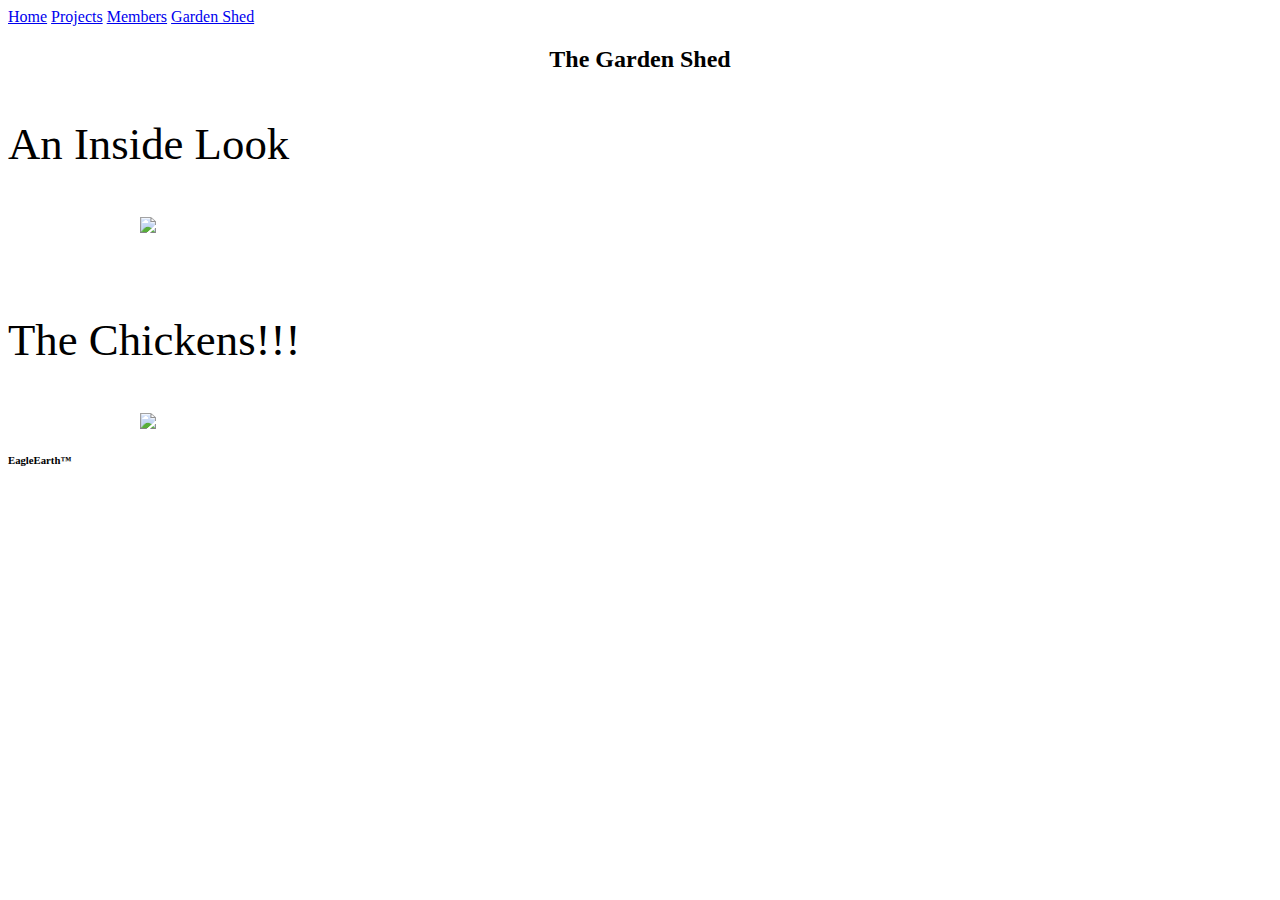
==== garden.html @ 103880d2 "Create garden.html" ====
<!DOCTYPE html>
<html lang="en">
  <meta name="viewport" content="width=device-width, initial-scale=1.0">
  <link href="https://fonts.googleapis.com/css?family=Open+Sans:600|Roboto&display=swap" rel="stylesheet">
  <link href="https://fonts.googleapis.com/css?family=PT+Sans+Narrow:700&display=swap" rel="stylesheet">
  <!--Navbar-->
  <head>
  <div class="topnav">
    <a href=index.html>Home</a>
    <a href=projects.html>Projects</a>
    <a href=members.html>Members</a>
    <a href=garden.html>Garden Shed</a>
   </div>
  
     <link rel="stylesheet" href="styles.css">
  </head>

<body>
  <!--Styles for the slides-->
<style>
* {box-sizing: border-box}
.mySlides1, .mySlides2 {display: none}
img {vertical-align: middle;}


.slideshow-container {
  max-width: 1000px;
  position: relative;
  margin: auto;
}

/* Next & previous buttons */
.prev, .next {
  cursor: pointer;
  position: absolute;
  top: 50%;
  width: auto;
  padding: 16px;
  margin-top: -22px;
  color: white;
  font-weight: bold;
  font-size: 18px;
  transition: 0.6s ease;
  border-radius: 0 3px 3px 0;
  user-select: none;
}

/* Position the "next button" to the right */
.next {
  right: 0;
  border-radius: 3px 0 0 3px;
}

/* On hover, add a grey background color */
.prev:hover, .next:hover {
  background-color: #f1f1f1;
  color: black;
}
  p{
    font-size: 3.5vw;
  }
</style>
</head>
<body>
<!--Title-->
<h2 style="text-align:center; text-shadow: 2px 2px 4px white;">The Garden Shed</h2>
<!--First slideshow-->
<p>An Inside Look</p>
<div class="slideshow-container">
  <div class="mySlides1">
    <img src="https://i.postimg.cc/Ssf2jRRQ/IMG-7775.jpg" style="width:100%">
  </div>

  <div class="mySlides1">
    <img src="https://i.postimg.cc/VLVSJ3ft/IMG-7774.jpg" style="width:100%">
  </div>

  <div class="mySlides1">
    <img src="https://i.postimg.cc/8zvCjcn8/IMG-7781.jpg" style="width:100%">
  </div>
  
   <div class="mySlides1">
    <img src="https://i.postimg.cc/kGZn5PQX/IMG-7777.jpg" style="width:100%">
  </div>

  <a class="prev" onclick="plusSlides(-1, 0)">&#10094;</a>
  <a class="next" onclick="plusSlides(1, 0)">&#10095;</a>
</div>
  <br></br>
<!--Second slideshow-->
<p>The Chickens!!!</p>
<div class="slideshow-container">
  <div class="mySlides2">
    <img src="https://i.postimg.cc/Yq9W92QW/IMG-7943.jpg" style="width:100%">
  </div>

  <div class="mySlides2">
    <img src="https://i.postimg.cc/ZKdqN1nw/IMG-7953.jpg" style="width:100%">
  </div>

  <div class="mySlides2">
    <img src="https://i.postimg.cc/hvFnF1cf/IMG-7870.jpg" style="width:100%">
  </div>
  
   <div class="mySlides2">
    <img src="https://i.postimg.cc/G3jgnjcV/IMG-7866.jpg" style="width:100%">
  </div>
  
   <div class="mySlides2">
    <img src="" style="width:100%">
  </div>

  <a class="prev" onclick="plusSlides(-1, 1)">&#10094;</a>
  <a class="next" onclick="plusSlides(1, 1)">&#10095;</a>
</div>
<!--JavaScript for the slides-->
<script>
var slideIndex = [1,1];
var slideId = ["mySlides1", "mySlides2"]
showSlides(1, 0);
showSlides(1, 1);

function plusSlides(n, no) {
  showSlides(slideIndex[no] += n, no);
}

function showSlides(n, no) {
  var i;
  var x = document.getElementsByClassName(slideId[no]);
  if (n > x.length) {slideIndex[no] = 1}    
  if (n < 1) {slideIndex[no] = x.length}
  for (i = 0; i < x.length; i++) {
     x[i].style.display = "none";  
  }
  x[slideIndex[no]-1].style.display = "block";  
}
</script>

  
  </body>
 <footer>
    <h6>EagleEarth™</h6>
</footer>
</html>
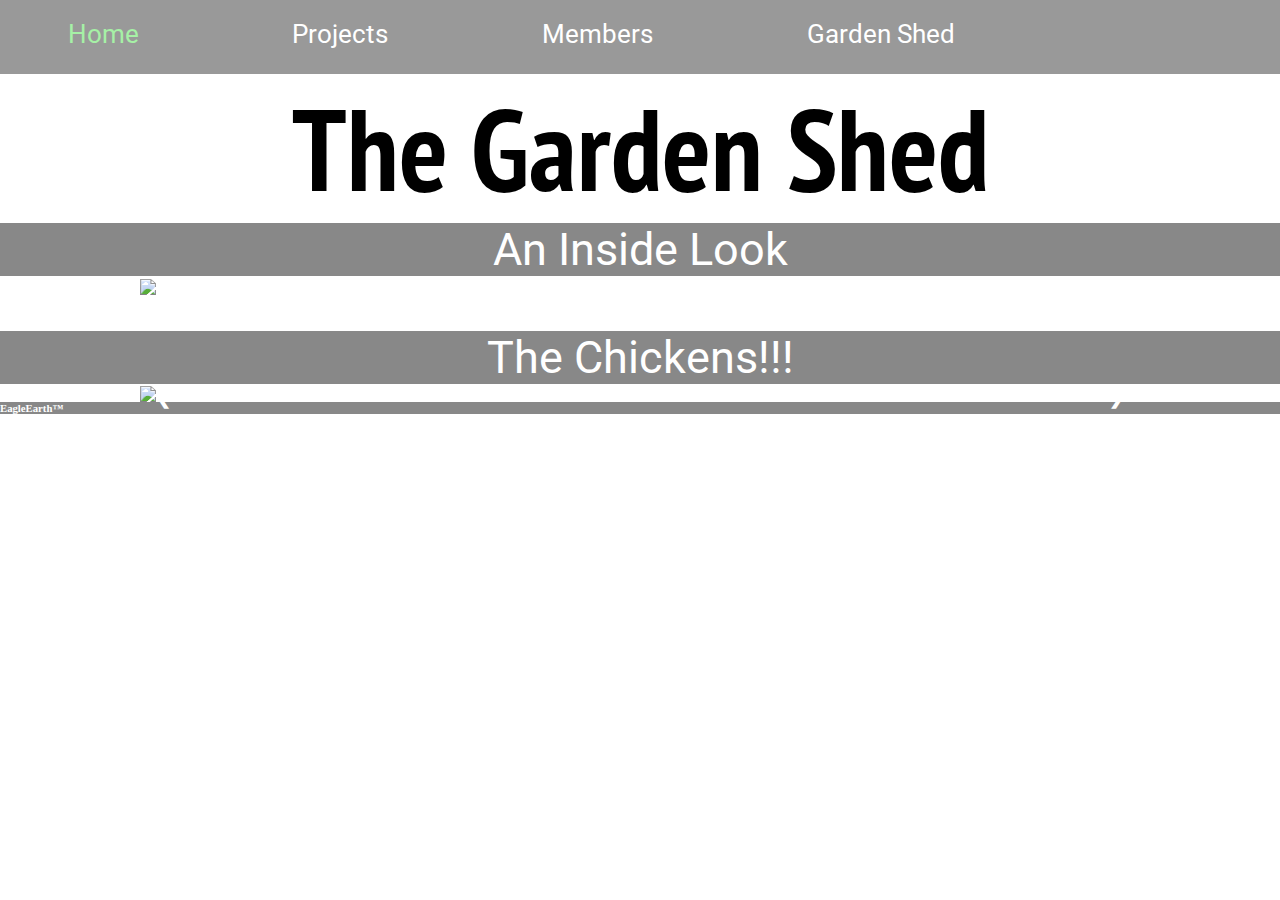
==== commit 275e63a0: "Update garden.html" ====
--- a/garden.html
+++ b/garden.html
@@ -105,10 +105,6 @@
    <div class="mySlides2">
     <img src="https://i.postimg.cc/G3jgnjcV/IMG-7866.jpg" style="width:100%">
   </div>
-  
-   <div class="mySlides2">
-    <img src="" style="width:100%">
-  </div>
 
   <a class="prev" onclick="plusSlides(-1, 1)">&#10094;</a>
   <a class="next" onclick="plusSlides(1, 1)">&#10095;</a>
--- a/styles.css
+++ b/styles.css
@@ -0,0 +1,174 @@
+.slideshow {
+  background-color: #FFF;
+  border-radius: 3px;
+  margin-bottom: 20px;
+  padding: 5px;
+  margin: 10px;
+  border: 2px solid #000;
+  position: relative;
+}
+ 
+
+.flex-container {
+    display: flex;
+    flex-flow: row wrap;
+    justify-content: center; 
+   }
+   
+   .flex-spring {
+     width: 65%;
+   }
+   
+   h1 {
+     font-size: 7vw;
+     color: black;
+     font-family: 'PT Sans Narrow', sans-serif;
+   }
+   
+   h2{
+     font-size: 9vw;
+     font-family: 'PT Sans Narrow', sans-serif;
+   }
+   
+   h3 {
+     font-size: 7vw;
+     color: black;
+     font-family: 'PT Sans Narrow', sans-serif;
+   }
+
+   
+   .topnav {
+     background-color: grey;
+     overflow: hidden;
+     margin-top: -7px;
+     margin-left: -9px;
+     opacity: 0.8;
+      
+   }
+   
+   .topnav a {
+     font-size: 2vw;
+     color: white;
+     float: left;
+     text-align: center;
+     text-decoration: none;
+     padding: 2vw 6vw;
+     display: block;
+     font-family: 'Roboto', sans-serif;
+   }
+   
+   .topnav a:hover {
+     background-color: grey;
+     color: lightgreen;
+   }
+   
+   body {
+     background-image: url("https://i.postimg.cc/Dysj6D9k/wood.jpg");
+     background-size: cover;
+     margin: 0;
+   }
+   
+   .column-main {
+     float: left;
+     width: 75%;
+     height: 980px;
+     background-image: url("https://i.postimg.cc/Dysj6D9k/wood.jpg");
+     background-size: cover;
+     
+   }
+   
+   .column-side {
+     float: right;
+     height: 980px;
+     width: 25%;
+     background-color: #D0F0C0;
+     margin-left: -10px;
+     background-size: cover;
+   }
+   
+   
+   footer {
+     background-color: rgba(17,17,17,0.5);
+     color: white; 
+   }
+   
+   
+   
+   
+   
+   /* Caption text */
+   .text {
+     color: #f2f2f2;
+     font-size: 15px;
+     padding: 8px 12px;
+     position: absolute;
+     bottom: 8px;
+     width: 100%;
+     text-align: center;
+   }
+   
+   
+   /* The dot indicators */
+   .dot {
+     cursor: pointer;
+     height: 15px;
+     width: 15px;
+     margin: 0 2px;
+     background-color: #bbb;
+     border-radius: 50%;
+     display: inline-block;
+     transition: background-color 0.6s ease;
+   }
+   
+   .active, .dot:hover {
+     background-color: #717171;
+   }
+   
+   /* Fading animation */
+   .fade {
+     -webkit-animation-name: fade;
+     -webkit-animation-duration: 1.5s;
+     animation-name: fade;animation-duration: 1.5s;
+   }
+   
+   @-webkit-keyframes fade {
+     from {opacity: .4} 
+     to {opacity: 1}
+   }
+   
+   @keyframes fade {
+     from {opacity: .4} 
+     to {opacity: 1}
+   }
+   
+   
+   * {
+     margin: 0;
+     padding: 0;
+     box-sizing: border-box;
+   }
+   
+   p {
+     font-size: 2.2vw;
+     overflow: hidden;
+     border: 0px solid black;
+     background-color: rgba(17,17,17,0.5);
+     text-align: center;
+     font-family: 'Roboto', sans-serif;
+     color: white;
+   }
+   
+   .a {
+     font-size: 1.2vw;
+   }
+   
+   .b{
+     font-size: 3vw;
+   }
+   
+   @media (max-width: 300px){
+     topnav a {
+       padding: 4px,4px;
+       font-size: 2vw;
+     }
+   }
